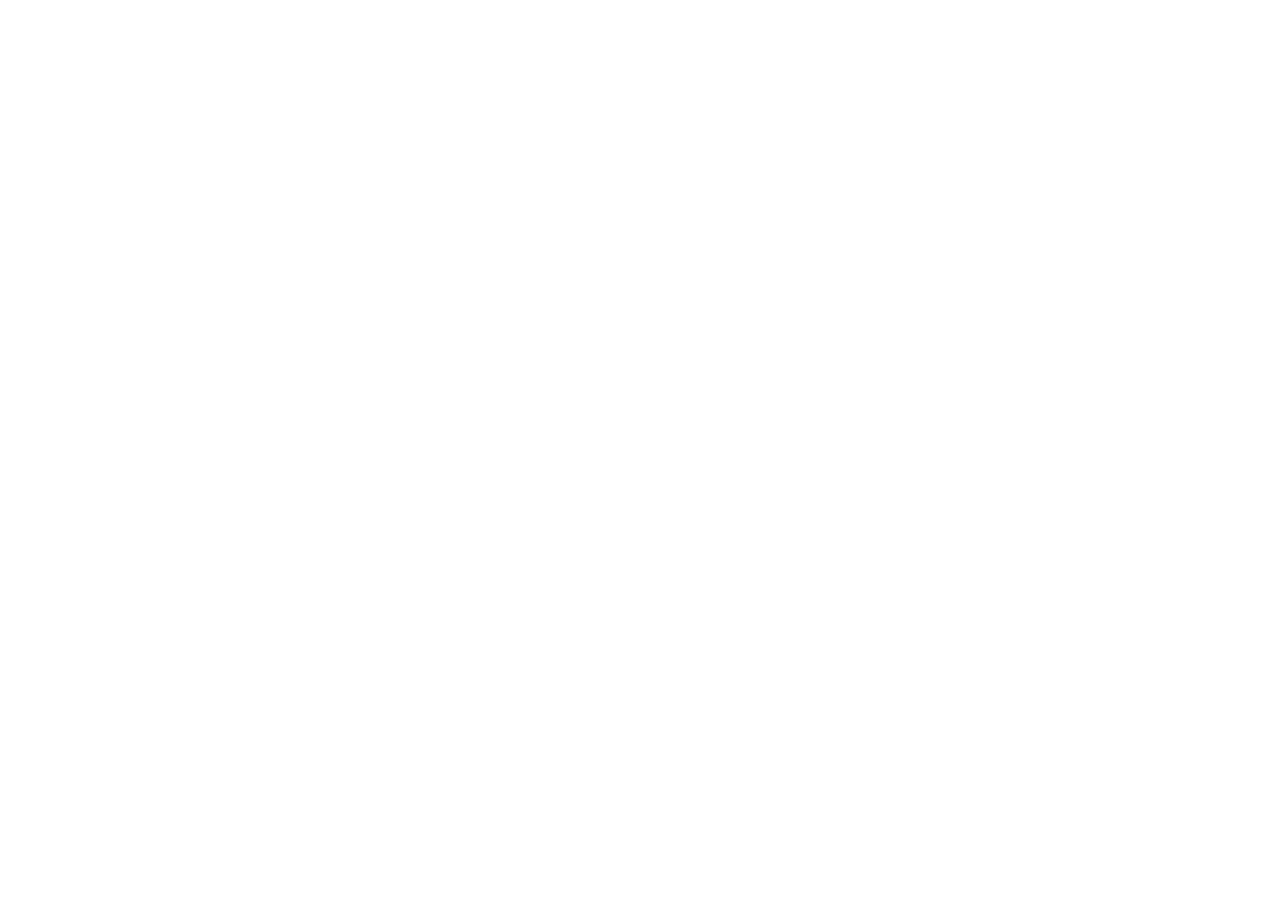
==== templates/index.html @ 95828bff "firstcommit" ====
<!DOCTYPE html>
<html>
	<head>
		<meta http-equiv="Content-Type" cotent="text/html; charset=utf-8">
		<script src="https://api-maps.yandex.ru/2.1/?lang=ru_RU" type="text/javascript"></script>
		<script type="text/javascript" src="jquery.js"></script>
		<script type="text/javascript">
			ymaps.ready(init);
			var myMap;
			function init(){
				myMap = new ymaps.Map("map", {
					center: [55.76, 37.64],
					zoom: 7
				});
			}
		</script>
		<title>
			Title
		</title>
	</head>
	<body>
		<div id="map" style="width: 1200px; height: 400px;" align="center"></div>
	</body>
</html>
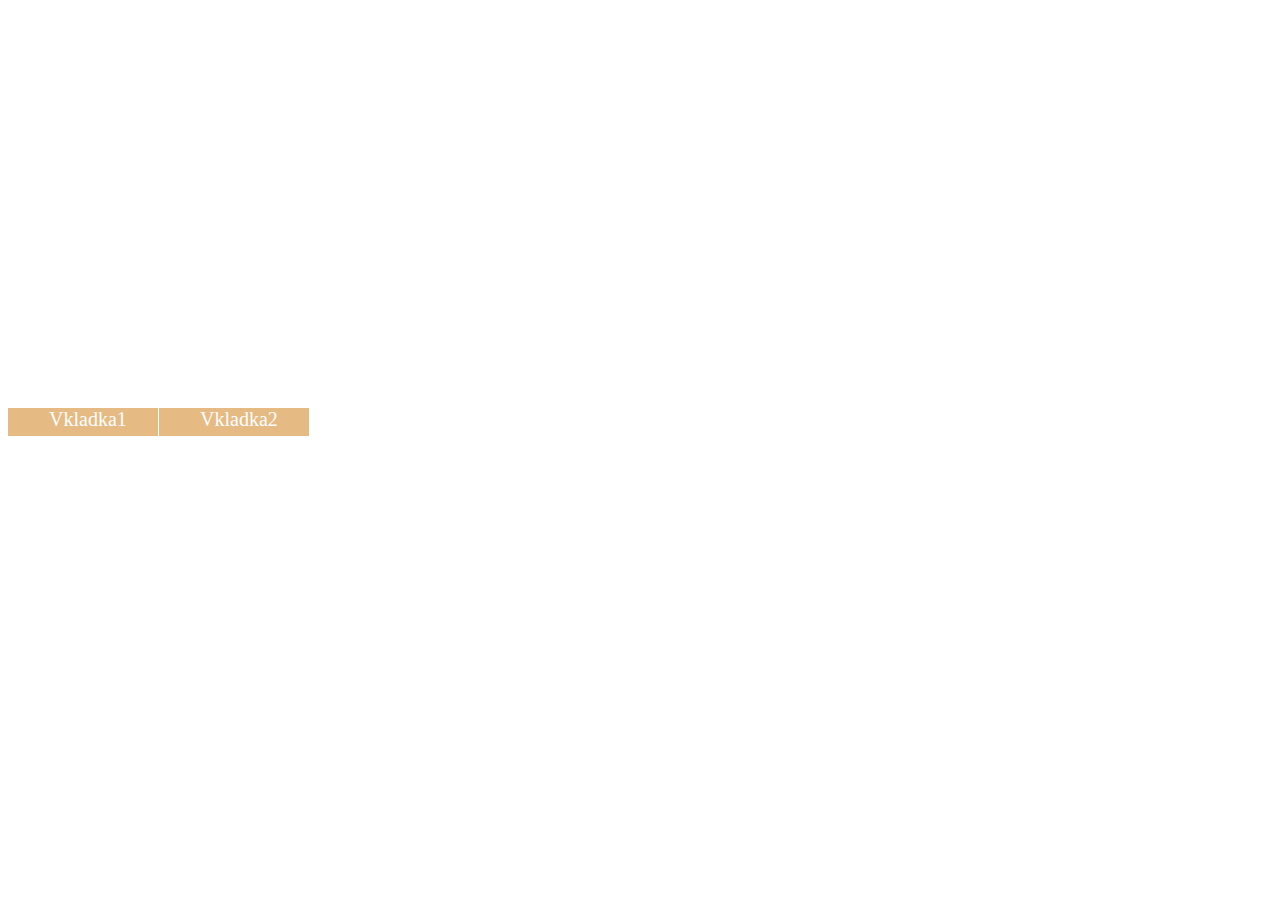
==== commit 82ec949c: "commit two" ====
--- a/templates/index.html
+++ b/templates/index.html
@@ -1,8 +1,8 @@
 <!DOCTYPE html>
 <html>
 	<head>
-		<meta http-equiv="Content-Type" cotent="text/html; charset=utf-8">
 		<script src="https://api-maps.yandex.ru/2.1/?lang=ru_RU" type="text/javascript"></script>
+		<link rel="stylesheet" type="text/css" href="styleForIndex.css">
 		<script type="text/javascript" src="jquery.js"></script>
 		<script type="text/javascript">
 			ymaps.ready(init);
@@ -14,11 +14,19 @@
 				});
 			}
 		</script>
+		<script type="text/javascript" src="script.js"></script>
 		<title>
 			Title
 		</title>
+		<meta http-equiv="Content-Type" cotent="text/html; charset=utf-8">
 	</head>
 	<body>
-		<div id="map" style="width: 1200px; height: 400px;" align="center"></div>
+		<center>
+			<div id="map" style="width: 1000px; height: 400px;" align="center"></div>
+			<div id="vkladki">
+				<div class="vkl" id="vkladka1" onclick="chang('#vkladka1');">Vkladka1</div>
+				<div class="vkl" id="vkladka2" onclick="chang('#vkladka2');">Vkladka2</div>
+			</div>
+		</center>
 	</body>
 </html>--- a/templates/styleForIndex.css
+++ b/templates/styleForIndex.css
@@ -0,0 +1,18 @@
+.vkl{
+	float: left;
+	width: 140px;
+	height: 28px;
+	background: #E5BA83;
+	color: white;
+	font-size: 20px;
+	border-right: 1px solid white;
+	padding-left: 10px;
+}
+#content{
+	width: 603px;
+	height: 100px;
+	background: #CCA675;
+}
+.selected{
+	background: #CCA675;
+}